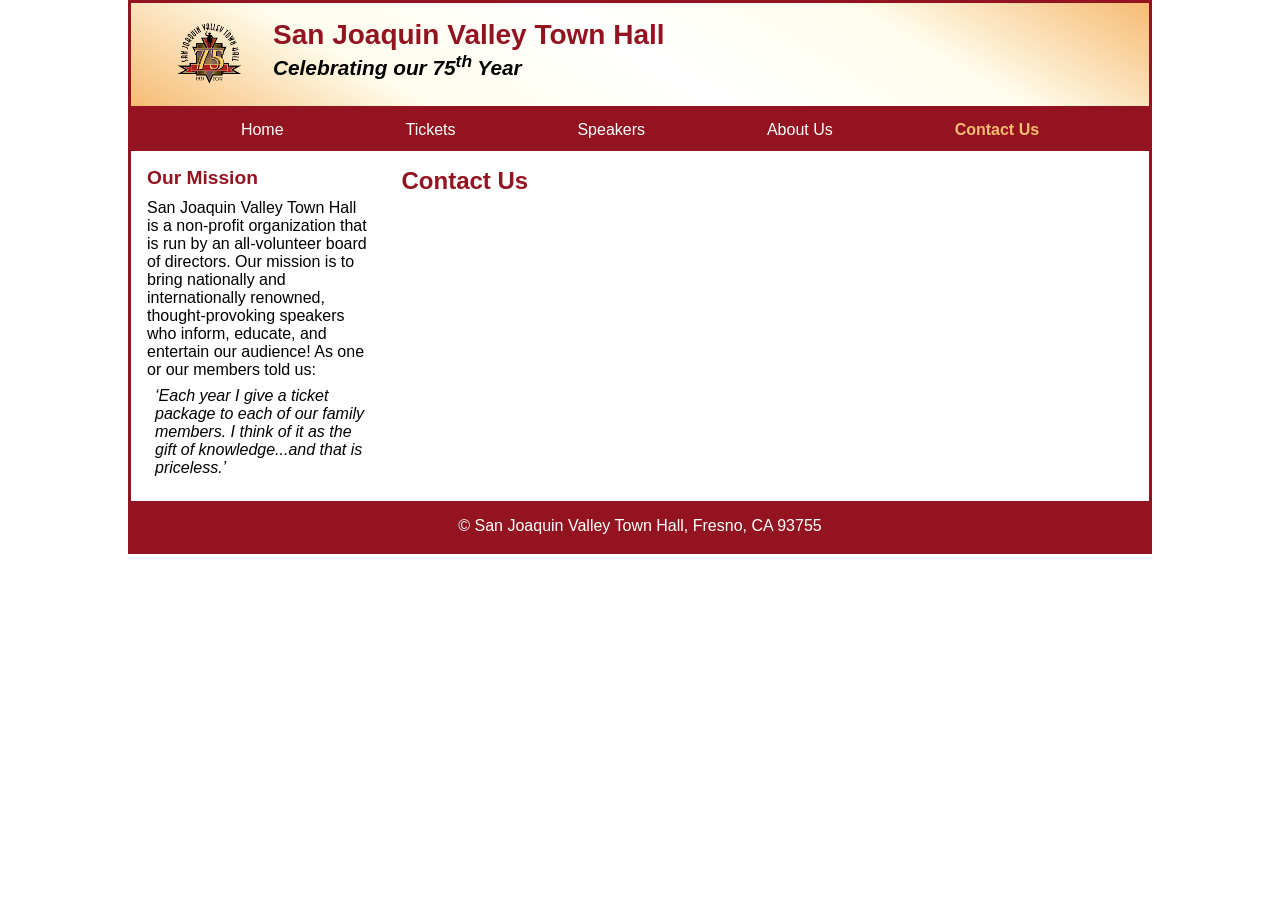
==== contact.html @ 5b7b9e3a "Add files via upload" ====
<!DOCTYPE html>
<html lang="en">

<head>
	<meta charset="utf-8">
	<title>San Joaquin Valley Town Hall</title>
	<meta name="viewport" content="width=device-width, initial-scale=1.0">
	<link rel="shortcut icon" href="images/favicon.ico">
	<link rel="stylesheet" href="main.css">
</head>

<body>
	<header>
		<img src="images/town_hall_logo.png" alt="Town Hall logo" width="66">
		<h2>San Joaquin Valley Town Hall</h2>
		<h3>Celebrating our <span class="shadow">75<sup>th</sup></span> Year</h3>
	</header>
	<nav class="navbar">
		<input type="checkbox" id="checkbox-toggle" />
		<label for="checkbox-toggle" class="menu-btn"></label>
		<ul class="menu">
			<li><a href="#">Home</a></li>
			<li><a href="#">Tickets</a></li>
			<li><a href="#">Speakers</a></li>
			<li><a href="#">About Us</a></li>
			<li><a class="current">Contact Us</a></li>
		</ul>
	</nav>
	<main>
		<section>
			<h1>Contact Us</h1>
		</section>
		<aside>
			<h2>Our Mission</h2>
			<p>San Joaquin Valley Town Hall is a non-profit organization that is run by an 
			   all-volunteer board of directors. Our mission is to bring nationally and 
			   internationally renowned, thought-provoking speakers who inform, educate, 
			   and entertain our audience! As one or our members told us:</p>
			<blockquote>&lsquo;Each year I give a ticket package to each of our family members. 
			I think of it as the gift of knowledge...and that is priceless.&rsquo;</blockquote>
		</aside>
	</main>
	<footer>
		<p>&copy; San Joaquin Valley Town Hall, Fresno, CA 93755</p>
	</footer>
</body>
</html>
---- main.css ----
/* variables */
:root {
	--primary-color: #931420;
	--accent-color: #f6bb73;
	--light-accent: #fffded;
	--light: white;
	--dark: black;
}

/* reset */
* {
	margin: 0;
	padding: 0;
	box-sizing: border-box;
}

/* the default styles for the elements */
body {
	font-family: Arial, Helvetica, sans-serif;
    font-size: 100%;
    width: 80%;
    margin: auto;
    border: 3px solid var(--primary-color);
}
header, section, aside, footer { padding: 1em; }
h1, h2, h3, p, article, blockquote { padding-bottom: .5em; }
ul { margin-left: 1em; }
h1 { font-size: 150%; }
h2 { font-size: 120%; }
h3 { font-size: 110%; }
a:focus, a:hover { font-style: italic; }

/* the styles for the header */
header {
	border-bottom: 3px solid var(--primary-color);
	background-image: linear-gradient(30deg, 
		var(--accent-color) 0%, 
		var(--light-accent) 25%, 
		var(--light) 50%, 
		var(--light-accent) 75%, 
		var(--accent-color) 100%);
	text-align: center;
	& h2 {
		font-size: 175%;
		color: var(--primary-color);
		padding-bottom: 0;
	}
	& h3 {
		font-size: 130%;
		font-style: italic;
	}
	& img {
		float: left;
		margin: 0 30px;
		width: clamp(40px, 15%, 66px);
	}
}

/* the styles for the main element */
main {
	clear: left;
	display: flex;
	flex-direction: column;
}

/* the styles for the section */
section {
	& h1 {
		color: var(--primary-color);
	}
}

/* the styles for the article */
article {
	padding-top: .5em;
	margin-bottom: .5em;
	& img {
		float: left;
		margin: .25em 1em 1em 0;
		border: 1px solid var(--dark);
		width: min(100%, 225px);
	}
}

/* the styles for the aside */
aside {
	& h2 {
		color: var(--primary-color);
	}
	& img {
		margin-bottom: .9em;
	}
	& blockquote {
		font-style: italic;
		margin-left: .5em;
	}
}

/* the styles for the footer */
footer {
	background-color: var(--primary-color);
	& p {
		text-align: center;
		color: white;
		padding-bottom: 0; 
	}
}

/* the styles for the navigation menu */
.navbar {
	position: relative;
	background-color: var(--primary-color);
	& ul {
		list-style-type: none;
		margin: 0;
	}
	& a {
		display: block;
		padding: .75em;
		text-decoration: none;
		color: var(--light);
	}
	& a.current {
		color: var(--accent-color);
		font-weight: bold;
	}
	& a.current:hover { 
		font-style: normal; /* override hover effect */
	}
}

.menu {
	position: absolute;
	left: 0;
	display: none;
	background-color: var(--primary-color);
}

#checkbox-toggle {
	display: none;
}

.menu-btn {
	display: block;
	padding: 0.25em 1em;
	color: var(--light);
	font-size: 24px;
}
.menu-btn::after {
	content: "\2630";        /* hamburger symbol */
}

#checkbox-toggle:checked ~ .menu {
	display: block;
}
#checkbox-toggle:checked ~ .menu-btn::after {
	content: "\2716";             /* close symbol */
}

/* the media query for the menu */
@media only screen and (min-width: 580px) {
	.menu {
		position: relative;
		display: flex;
		justify-content: space-evenly;
	}
	.menu-btn {
		display: none;
	}
	.menu li:has(.submenu) small::after {
		content: "\25bc";  /* down triangle */
	}
	/* make sure menu displays horizontally if menu checkbox is checked */
	#checkbox-toggle:checked ~ .menu { display: flex; }
}

/* the media query for the page */
@media only screen and (min-width: 620px) {
	header {
		text-align: left;
	}
	main {
		flex-direction: row;
	}
	section {
		order: 2;
		flex-basis: 75%;
	}
	aside {
		order: 1;
		flex-basis: 25%;
	}
}

/* the styles for the Contact Us section */
.contact {
	padding: 2em 5em;	
}
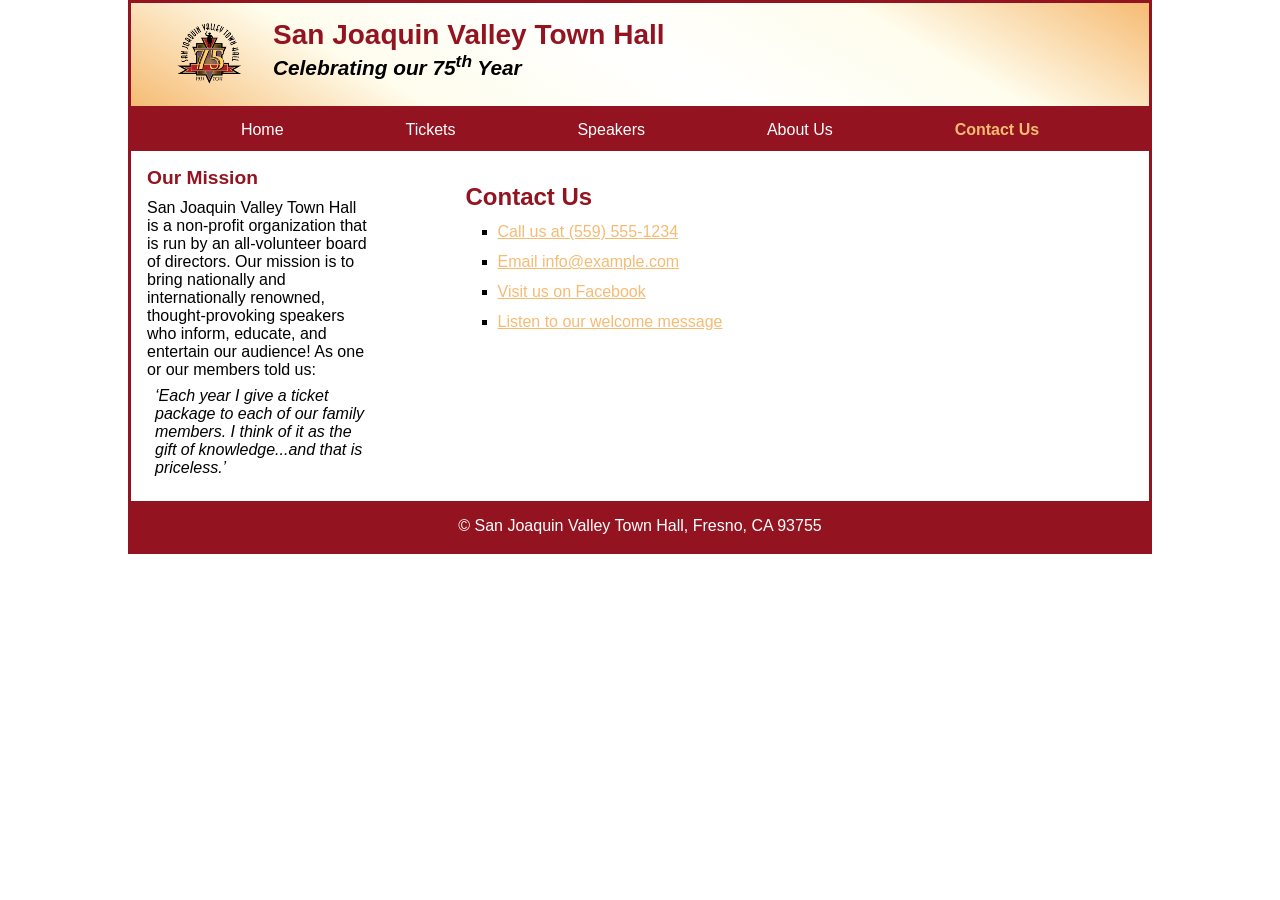
==== commit 14a57474: "Add contact links and list styling per assignment" ====
--- a/contact.html
+++ b/contact.html
@@ -1,47 +1,53 @@
-<!DOCTYPE html>
-<html lang="en">
-
-<head>
-	<meta charset="utf-8">
-	<title>San Joaquin Valley Town Hall</title>
-	<meta name="viewport" content="width=device-width, initial-scale=1.0">
-	<link rel="shortcut icon" href="images/favicon.ico">
-	<link rel="stylesheet" href="main.css">
-</head>
-
-<body>
-	<header>
-		<img src="images/town_hall_logo.png" alt="Town Hall logo" width="66">
-		<h2>San Joaquin Valley Town Hall</h2>
-		<h3>Celebrating our <span class="shadow">75<sup>th</sup></span> Year</h3>
-	</header>
-	<nav class="navbar">
-		<input type="checkbox" id="checkbox-toggle" />
-		<label for="checkbox-toggle" class="menu-btn"></label>
-		<ul class="menu">
-			<li><a href="#">Home</a></li>
-			<li><a href="#">Tickets</a></li>
-			<li><a href="#">Speakers</a></li>
-			<li><a href="#">About Us</a></li>
-			<li><a class="current">Contact Us</a></li>
-		</ul>
-	</nav>
-	<main>
-		<section>
-			<h1>Contact Us</h1>
-		</section>
-		<aside>
-			<h2>Our Mission</h2>
-			<p>San Joaquin Valley Town Hall is a non-profit organization that is run by an 
-			   all-volunteer board of directors. Our mission is to bring nationally and 
-			   internationally renowned, thought-provoking speakers who inform, educate, 
-			   and entertain our audience! As one or our members told us:</p>
-			<blockquote>&lsquo;Each year I give a ticket package to each of our family members. 
-			I think of it as the gift of knowledge...and that is priceless.&rsquo;</blockquote>
-		</aside>
-	</main>
-	<footer>
-		<p>&copy; San Joaquin Valley Town Hall, Fresno, CA 93755</p>
-	</footer>
-</body>
-</html>
+<!DOCTYPE html>
+<html lang="en">
+
+<head>
+	<meta charset="utf-8">
+	<title>San Joaquin Valley Town Hall</title>
+	<meta name="viewport" content="width=device-width, initial-scale=1.0">
+	<link rel="shortcut icon" href="images/favicon.ico">
+	<link rel="stylesheet" href="main.css">
+</head>
+
+<body>
+	<header>
+		<img src="images/town_hall_logo.png" alt="Town Hall logo" width="66">
+		<h2>San Joaquin Valley Town Hall</h2>
+		<h3>Celebrating our <span class="shadow">75<sup>th</sup></span> Year</h3>
+	</header>
+	<nav class="navbar">
+		<input type="checkbox" id="checkbox-toggle" />
+		<label for="checkbox-toggle" class="menu-btn"></label>
+		<ul class="menu">
+			<li><a href="#">Home</a></li>
+			<li><a href="#">Tickets</a></li>
+			<li><a href="#">Speakers</a></li>
+			<li><a href="#">About Us</a></li>
+			<li><a class="current">Contact Us</a></li>
+		</ul>
+	</nav>
+	<main>
+		<section class="contact">
+			<h1>Contact Us</h1>
+			<ul>
+				<li><a href="tel:+15595551234">Call us at (559) 555-1234</a></li>
+				<li><a href="mailto:info@example.com">Email info@example.com</a></li>
+				<li><a href="https://www.facebook.com" target="_blank" rel="noopener noreferrer">Visit us on Facebook</a></li>
+				<li><a href="media/welcome.mp3">Listen to our welcome message</a></li>
+			</ul>
+		</section>
+		<aside>
+			<h2>Our Mission</h2>
+			<p>San Joaquin Valley Town Hall is a non-profit organization that is run by an 
+			   all-volunteer board of directors. Our mission is to bring nationally and 
+			   internationally renowned, thought-provoking speakers who inform, educate, 
+			   and entertain our audience! As one or our members told us:</p>
+			<blockquote>&lsquo;Each year I give a ticket package to each of our family members. 
+			I think of it as the gift of knowledge...and that is priceless.&rsquo;</blockquote>
+		</aside>
+	</main>
+	<footer>
+		<p>&copy; San Joaquin Valley Town Hall, Fresno, CA 93755</p>
+	</footer>
+</body>
+</html>
--- a/main.css
+++ b/main.css
@@ -1,198 +1,215 @@
-/* variables */
-:root {
-	--primary-color: #931420;
-	--accent-color: #f6bb73;
-	--light-accent: #fffded;
-	--light: white;
-	--dark: black;
-}
-
-/* reset */
-* {
-	margin: 0;
-	padding: 0;
-	box-sizing: border-box;
-}
-
-/* the default styles for the elements */
-body {
-	font-family: Arial, Helvetica, sans-serif;
-    font-size: 100%;
-    width: 80%;
-    margin: auto;
-    border: 3px solid var(--primary-color);
-}
-header, section, aside, footer { padding: 1em; }
-h1, h2, h3, p, article, blockquote { padding-bottom: .5em; }
-ul { margin-left: 1em; }
-h1 { font-size: 150%; }
-h2 { font-size: 120%; }
-h3 { font-size: 110%; }
-a:focus, a:hover { font-style: italic; }
-
-/* the styles for the header */
-header {
-	border-bottom: 3px solid var(--primary-color);
-	background-image: linear-gradient(30deg, 
-		var(--accent-color) 0%, 
-		var(--light-accent) 25%, 
-		var(--light) 50%, 
-		var(--light-accent) 75%, 
-		var(--accent-color) 100%);
-	text-align: center;
-	& h2 {
-		font-size: 175%;
-		color: var(--primary-color);
-		padding-bottom: 0;
-	}
-	& h3 {
-		font-size: 130%;
-		font-style: italic;
-	}
-	& img {
-		float: left;
-		margin: 0 30px;
-		width: clamp(40px, 15%, 66px);
-	}
-}
-
-/* the styles for the main element */
-main {
-	clear: left;
-	display: flex;
-	flex-direction: column;
-}
-
-/* the styles for the section */
-section {
-	& h1 {
-		color: var(--primary-color);
-	}
-}
-
-/* the styles for the article */
-article {
-	padding-top: .5em;
-	margin-bottom: .5em;
-	& img {
-		float: left;
-		margin: .25em 1em 1em 0;
-		border: 1px solid var(--dark);
-		width: min(100%, 225px);
-	}
-}
-
-/* the styles for the aside */
-aside {
-	& h2 {
-		color: var(--primary-color);
-	}
-	& img {
-		margin-bottom: .9em;
-	}
-	& blockquote {
-		font-style: italic;
-		margin-left: .5em;
-	}
-}
-
-/* the styles for the footer */
-footer {
-	background-color: var(--primary-color);
-	& p {
-		text-align: center;
-		color: white;
-		padding-bottom: 0; 
-	}
-}
-
-/* the styles for the navigation menu */
-.navbar {
-	position: relative;
-	background-color: var(--primary-color);
-	& ul {
-		list-style-type: none;
-		margin: 0;
-	}
-	& a {
-		display: block;
-		padding: .75em;
-		text-decoration: none;
-		color: var(--light);
-	}
-	& a.current {
-		color: var(--accent-color);
-		font-weight: bold;
-	}
-	& a.current:hover { 
-		font-style: normal; /* override hover effect */
-	}
-}
-
-.menu {
-	position: absolute;
-	left: 0;
-	display: none;
-	background-color: var(--primary-color);
-}
-
-#checkbox-toggle {
-	display: none;
-}
-
-.menu-btn {
-	display: block;
-	padding: 0.25em 1em;
-	color: var(--light);
-	font-size: 24px;
-}
-.menu-btn::after {
-	content: "\2630";        /* hamburger symbol */
-}
-
-#checkbox-toggle:checked ~ .menu {
-	display: block;
-}
-#checkbox-toggle:checked ~ .menu-btn::after {
-	content: "\2716";             /* close symbol */
-}
-
-/* the media query for the menu */
-@media only screen and (min-width: 580px) {
-	.menu {
-		position: relative;
-		display: flex;
-		justify-content: space-evenly;
-	}
-	.menu-btn {
-		display: none;
-	}
-	.menu li:has(.submenu) small::after {
-		content: "\25bc";  /* down triangle */
-	}
-	/* make sure menu displays horizontally if menu checkbox is checked */
-	#checkbox-toggle:checked ~ .menu { display: flex; }
-}
-
-/* the media query for the page */
-@media only screen and (min-width: 620px) {
-	header {
-		text-align: left;
-	}
-	main {
-		flex-direction: row;
-	}
-	section {
-		order: 2;
-		flex-basis: 75%;
-	}
-	aside {
-		order: 1;
-		flex-basis: 25%;
-	}
-}
-
-/* the styles for the Contact Us section */
-.contact {
-	padding: 2em 5em;	
-}+/* variables */
+:root {
+	--primary-color: #931420;
+	--accent-color: #f6bb73;
+	--light-accent: #fffded;
+	--light: white;
+	--dark: black;
+}
+
+/* reset */
+* {
+	margin: 0;
+	padding: 0;
+	box-sizing: border-box;
+}
+
+/* the default styles for the elements */
+body {
+	font-family: Arial, Helvetica, sans-serif;
+    font-size: 100%;
+    width: 80%;
+    margin: auto;
+    border: 3px solid var(--primary-color);
+}
+header, section, aside, footer { padding: 1em; }
+h1, h2, h3, p, article, blockquote { padding-bottom: .5em; }
+ul { margin-left: 1em; }
+h1 { font-size: 150%; }
+h2 { font-size: 120%; }
+h3 { font-size: 110%; }
+a:focus, a:hover { font-style: italic; }
+
+/* the styles for the header */
+header {
+	border-bottom: 3px solid var(--primary-color);
+	background-image: linear-gradient(30deg, 
+		var(--accent-color) 0%, 
+		var(--light-accent) 25%, 
+		var(--light) 50%, 
+		var(--light-accent) 75%, 
+		var(--accent-color) 100%);
+	text-align: center;
+	& h2 {
+		font-size: 175%;
+		color: var(--primary-color);
+		padding-bottom: 0;
+	}
+	& h3 {
+		font-size: 130%;
+		font-style: italic;
+	}
+	& img {
+		float: left;
+		margin: 0 30px;
+		width: clamp(40px, 15%, 66px);
+	}
+}
+
+/* the styles for the main element */
+main {
+	clear: left;
+	display: flex;
+	flex-direction: column;
+}
+
+/* the styles for the section */
+section {
+	& h1 {
+		color: var(--primary-color);
+	}
+}
+
+/* the styles for the article */
+article {
+	padding-top: .5em;
+	margin-bottom: .5em;
+	& img {
+		float: left;
+		margin: .25em 1em 1em 0;
+		border: 1px solid var(--dark);
+		width: min(100%, 225px);
+	}
+}
+
+/* the styles for the aside */
+aside {
+	& h2 {
+		color: var(--primary-color);
+	}
+	& img {
+		margin-bottom: .9em;
+	}
+	& blockquote {
+		font-style: italic;
+		margin-left: .5em;
+	}
+}
+
+/* the styles for the footer */
+footer {
+	background-color: var(--primary-color);
+	& p {
+		text-align: center;
+		color: white;
+		padding-bottom: 0; 
+	}
+}
+
+/* the styles for the navigation menu */
+.navbar {
+	position: relative;
+	background-color: var(--primary-color);
+	& ul {
+		list-style-type: none;
+		margin: 0;
+	}
+	& a {
+		display: block;
+		padding: .75em;
+		text-decoration: none;
+		color: var(--light);
+	}
+	& a.current {
+		color: var(--accent-color);
+		font-weight: bold;
+	}
+	& a.current:hover { 
+		font-style: normal; /* override hover effect */
+	}
+}
+
+.menu {
+	position: absolute;
+	left: 0;
+	display: none;
+	background-color: var(--primary-color);
+}
+
+#checkbox-toggle {
+	display: none;
+}
+
+.menu-btn {
+	display: block;
+	padding: 0.25em 1em;
+	color: var(--light);
+	font-size: 24px;
+}
+.menu-btn::after {
+	content: "\2630";        /* hamburger symbol */
+}
+
+#checkbox-toggle:checked ~ .menu {
+	display: block;
+}
+#checkbox-toggle:checked ~ .menu-btn::after {
+	content: "\2716";             /* close symbol */
+}
+
+/* the media query for the menu */
+@media only screen and (min-width: 580px) {
+	.menu {
+		position: relative;
+		display: flex;
+		justify-content: space-evenly;
+	}
+	.menu-btn {
+		display: none;
+	}
+	.menu li:has(.submenu) small::after {
+		content: "\25bc";  /* down triangle */
+	}
+	/* make sure menu displays horizontally if menu checkbox is checked */
+	#checkbox-toggle:checked ~ .menu { display: flex; }
+}
+
+/* the media query for the page */
+@media only screen and (min-width: 620px) {
+	header {
+		text-align: left;
+	}
+	main {
+		flex-direction: row;
+	}
+	section {
+		order: 2;
+		flex-basis: 75%;
+	}
+	aside {
+		order: 1;
+		flex-basis: 25%;
+	}
+}
+
+/* the styles for the Contact Us section */
+.contact {
+	padding: 2em 5em;
+	& ul {
+		list-style-type: square;
+		margin-left: 1.5em;
+		padding-left: .5em;
+	}
+	& li {
+		margin-bottom: .75em;
+	}
+	& a {
+		color: var(--accent-color);
+		text-decoration: underline;
+	}
+	& a:hover, & a:focus {
+		color: var(--primary-color);
+		text-decoration: none;
+		font-style: normal;
+	}
+}
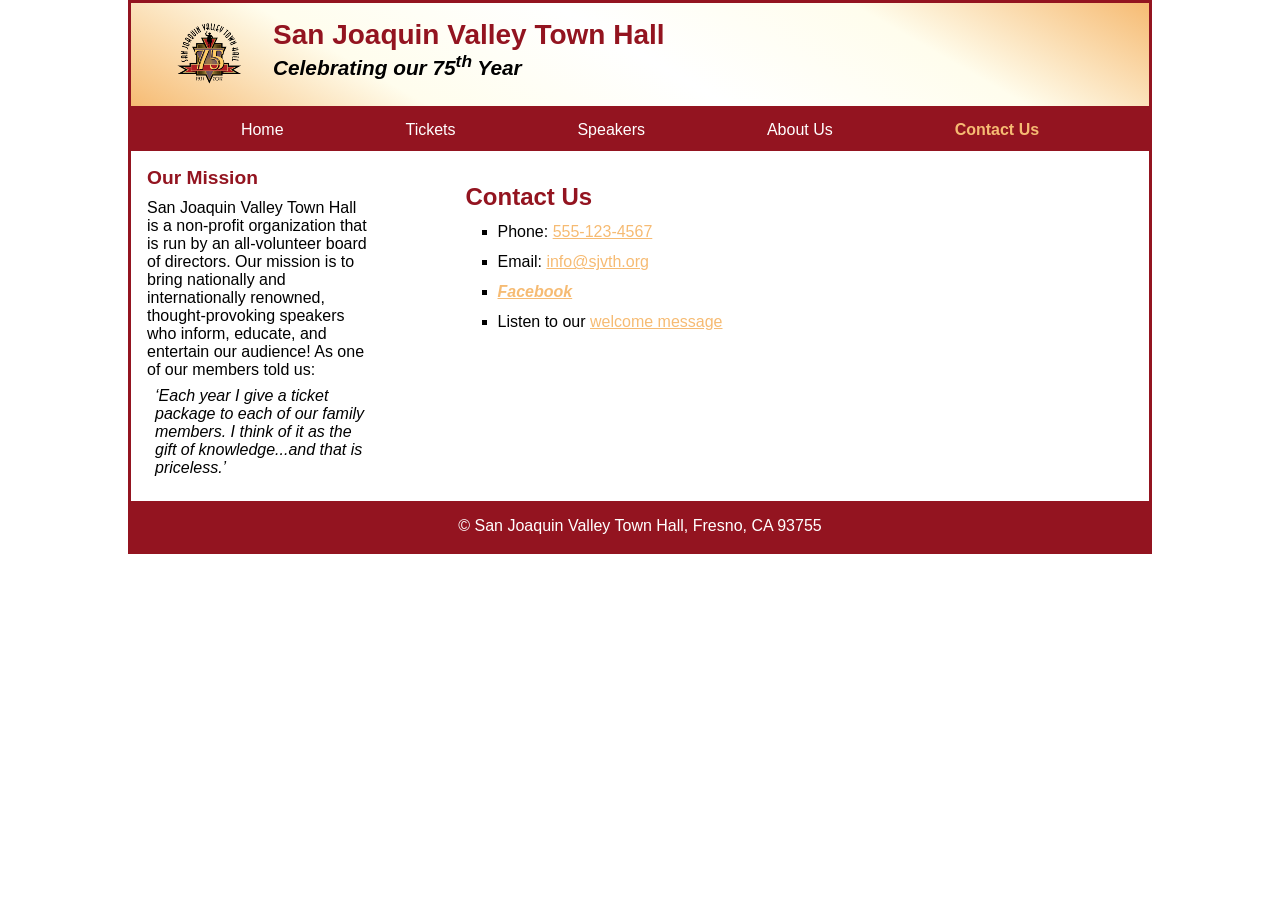
==== commit 0baab23a: "Keep contact page consistent with reference layout" ====
--- a/contact.html
+++ b/contact.html
@@ -30,20 +30,16 @@
 		<section class="contact">
 			<h1>Contact Us</h1>
 			<ul>
-				<li><a href="tel:+15595551234">Call us at (559) 555-1234</a></li>
-				<li><a href="mailto:info@example.com">Email info@example.com</a></li>
-				<li><a href="https://www.facebook.com" target="_blank" rel="noopener noreferrer">Visit us on Facebook</a></li>
-				<li><a href="media/welcome.mp3">Listen to our welcome message</a></li>
+				<li>Phone: <a href="tel:+15551234567">555-123-4567</a></li>
+				<li>Email: <a href="mailto:info@sjvth.org">info@sjvth.org</a></li>
+				<li><a href="https://www.facebook.com" target="_blank" rel="noopener noreferrer"><strong><em>Facebook</em></strong></a></li>
+				<li>Listen to our <a href="media/welcome.mp3">welcome message</a></li>
 			</ul>
 		</section>
 		<aside>
 			<h2>Our Mission</h2>
-			<p>San Joaquin Valley Town Hall is a non-profit organization that is run by an 
-			   all-volunteer board of directors. Our mission is to bring nationally and 
-			   internationally renowned, thought-provoking speakers who inform, educate, 
-			   and entertain our audience! As one or our members told us:</p>
-			<blockquote>&lsquo;Each year I give a ticket package to each of our family members. 
-			I think of it as the gift of knowledge...and that is priceless.&rsquo;</blockquote>
+			<p>San Joaquin Valley Town Hall is a non-profit organization that is run by an all-volunteer board of directors. Our mission is to bring nationally and internationally renowned, thought-provoking speakers who inform, educate, and entertain our audience! As one of our members told us:</p>
+			<blockquote>&lsquo;Each year I give a ticket package to each of our family members. I think of it as the gift of knowledge...and that is priceless.&rsquo;</blockquote>
 		</aside>
 	</main>
 	<footer>
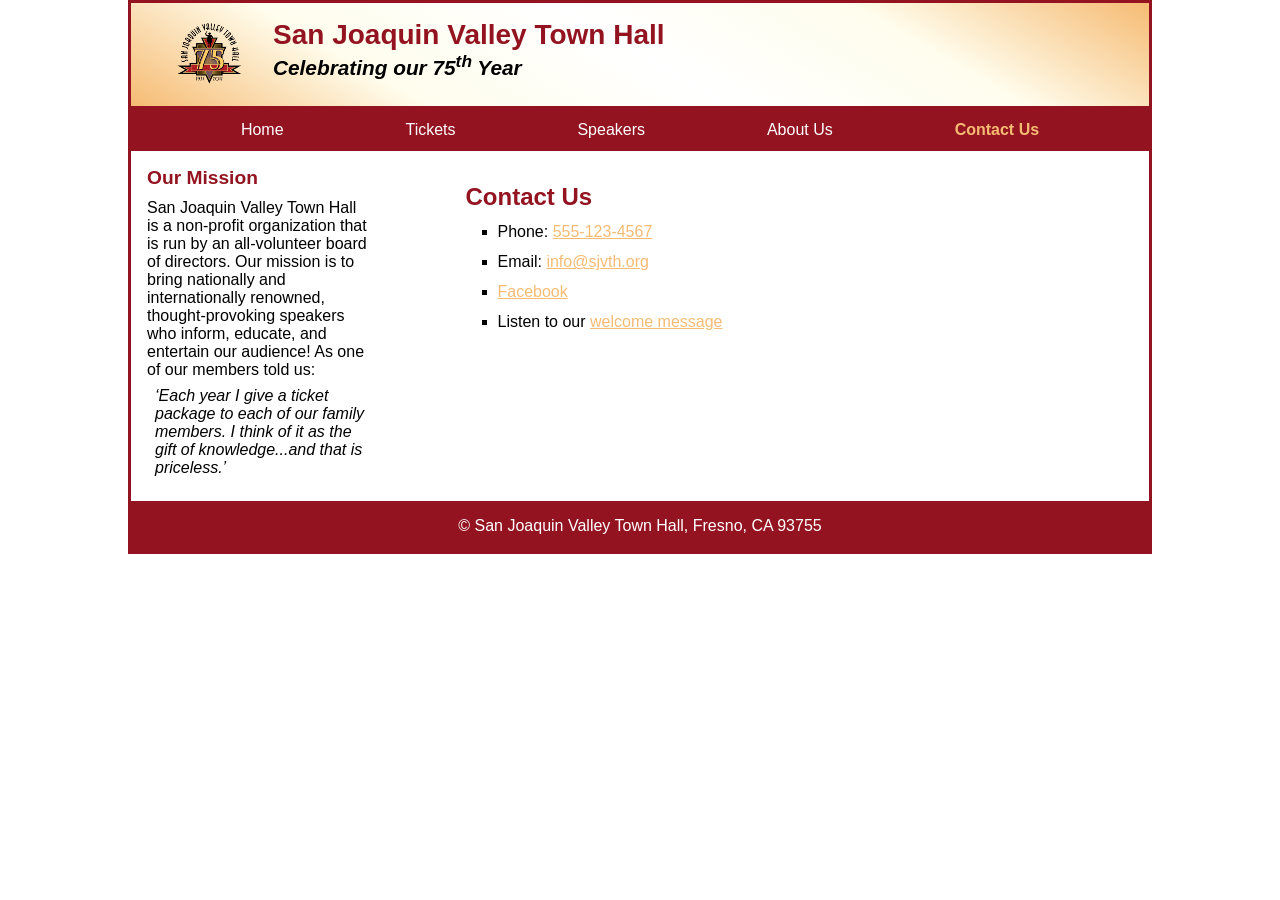
==== commit c0ed2e42: "Match contact page text and links to the reference image" ====
--- a/contact.html
+++ b/contact.html
@@ -1,6 +1,5 @@
 <!DOCTYPE html>
 <html lang="en">
-
 <head>
 	<meta charset="utf-8">
 	<title>San Joaquin Valley Town Hall</title>
@@ -8,39 +7,38 @@
 	<link rel="shortcut icon" href="images/favicon.ico">
 	<link rel="stylesheet" href="main.css">
 </head>
-
 <body>
 	<header>
 		<img src="images/town_hall_logo.png" alt="Town Hall logo" width="66">
 		<h2>San Joaquin Valley Town Hall</h2>
 		<h3>Celebrating our <span class="shadow">75<sup>th</sup></span> Year</h3>
 	</header>
-	<nav class="navbar">
-		<input type="checkbox" id="checkbox-toggle" />
-		<label for="checkbox-toggle" class="menu-btn"></label>
+	<nav class="navbar" aria-label="Main navigation">
+		<input type="checkbox" id="checkbox-toggle">
+		<label for="checkbox-toggle" class="menu-btn" aria-label="Toggle navigation"></label>
 		<ul class="menu">
 			<li><a href="#">Home</a></li>
 			<li><a href="#">Tickets</a></li>
 			<li><a href="#">Speakers</a></li>
 			<li><a href="#">About Us</a></li>
-			<li><a class="current">Contact Us</a></li>
+			<li><a class="current" href="contact.html" aria-current="page">Contact Us</a></li>
 		</ul>
 	</nav>
 	<main>
+		<aside>
+			<h2>Our Mission</h2>
+			<p>San Joaquin Valley Town Hall is a non-profit organization that is run by an all-volunteer board of directors. Our mission is to bring nationally and internationally renowned, thought-provoking speakers who inform, educate, and entertain our audience! As one of our members told us:</p>
+			<blockquote>&lsquo;Each year I give a ticket package to each of our family members. I think of it as the gift of knowledge...and that is priceless.&rsquo;</blockquote>
+		</aside>
 		<section class="contact">
 			<h1>Contact Us</h1>
 			<ul>
 				<li>Phone: <a href="tel:+15551234567">555-123-4567</a></li>
 				<li>Email: <a href="mailto:info@sjvth.org">info@sjvth.org</a></li>
-				<li><a href="https://www.facebook.com" target="_blank" rel="noopener noreferrer"><strong><em>Facebook</em></strong></a></li>
+				<li><a href="https://www.facebook.com" target="_blank" rel="noopener noreferrer">Facebook</a></li>
 				<li>Listen to our <a href="media/welcome.mp3">welcome message</a></li>
 			</ul>
 		</section>
-		<aside>
-			<h2>Our Mission</h2>
-			<p>San Joaquin Valley Town Hall is a non-profit organization that is run by an all-volunteer board of directors. Our mission is to bring nationally and internationally renowned, thought-provoking speakers who inform, educate, and entertain our audience! As one of our members told us:</p>
-			<blockquote>&lsquo;Each year I give a ticket package to each of our family members. I think of it as the gift of knowledge...and that is priceless.&rsquo;</blockquote>
-		</aside>
 	</main>
 	<footer>
 		<p>&copy; San Joaquin Valley Town Hall, Fresno, CA 93755</p>
